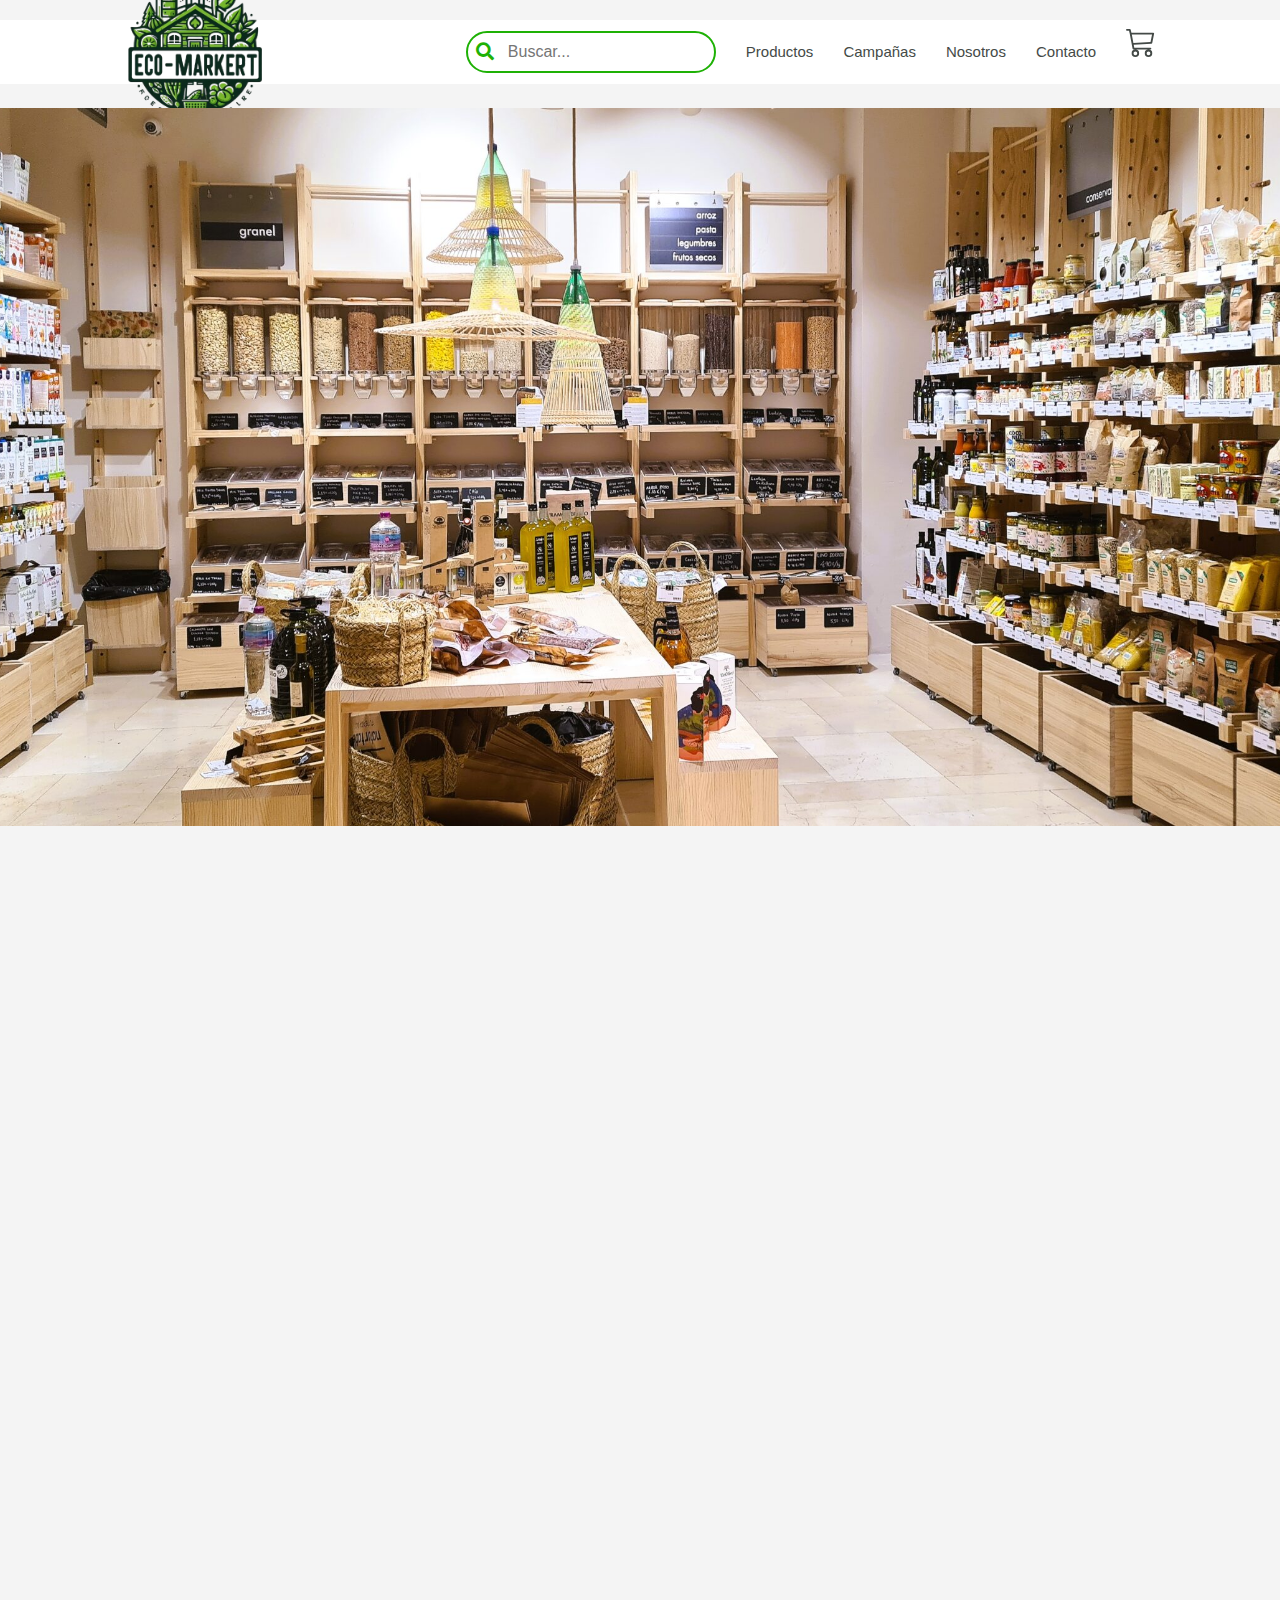
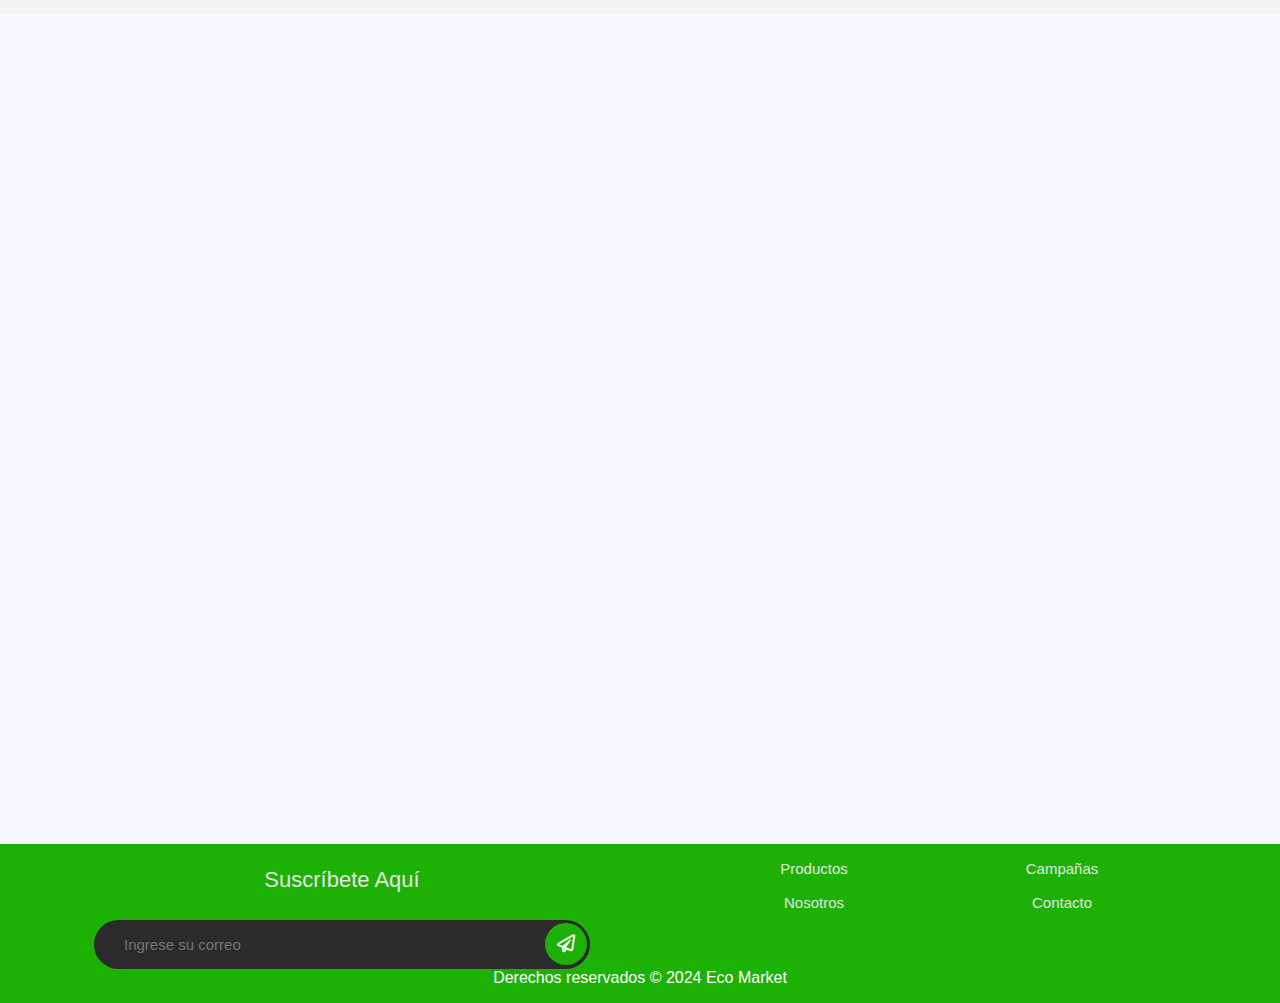
==== index.html @ e02c8fd3 "sas" ====
<!DOCTYPE html>
<html lang="es">
<head>
    <meta charset="UTF-8">
    <meta name="viewport" content="width=device-width, initial-scale=1.0">
    <meta http-equiv="X-UA-Compatible" content="ie=edge">
    <title>Eco Market</title>

    <!-- FUENTE GOOGLE FONTS : Poppins -->
    <link href="https://fonts.googleapis.com/css2?family=Poppins:wght@200;300;400;500;600;700;800&display=swap" rel="stylesheet">

    <!-- ICONS: Font Awesome -->
    <link rel="stylesheet" href="https://use.fontawesome.com/releases/v5.8.1/css/all.css">

    <!-- ICONS: Line Awesome -->
    <link rel="stylesheet" href="https://maxst.icons8.com/vue-static/landings/line-awesome/line-awesome/1.3.0/css/line-awesome.min.css">

    <!-- Animaciones AOS -->
    <link rel="stylesheet" href="https://unpkg.com/aos@next/dist/aos.css">


    <!-- Mis Estilos -->
    <link rel="stylesheet" href="css/estilos.css">

</head>
<body>

    <div class="hm-wrapper">

        <!-- =================================
           HEADER MENU
        ================================== -->
        <div class="hm-header">

            <div class="container">
                <div class="header-menu">

                    <div class="hm-logo">
                        <a href="#">
                            <img src="img/Logo_eco_market.png" alt="">
                        </a>
                    </div>

                    <nav class="hm-menu">
                        <ul>
                            <li class="search-icon">
                                <input type="search" placeholder="Buscar..." aria-label="Buscar">
                                <label class="icon">
                                    <span class="fas fa-search"></span>
                                </label>
                            </li>                            
                            <li><a href="Productos.html">Productos</a></li>
                            <li><a href="Campañas.html">Campañas</a></li>
                            <li><a href="Nosotros.html">Nosotros</a></li>
                            <li><a href="Contacto.html">Contacto</a></li>
                            <li class="car"><a href="carrito.html" >
                                <svg class="bi bi-cart3" width="2em" height="2em" viewBox="0 0 16 16" fill="currentColor" xmlns="http://www.w3.org/2000/svg">
                                  <path fill-rule="evenodd" d="M0 1.5A.5.5 0 0 1 .5 1H2a.5.5 0 0 1 .485.379L2.89 3H14.5a.5.5 0 0 1 .49.598l-1 5a.5.5 0 0 1-.465.401l-9.397.472L4.415 11H13a.5.5 0 0 1 0 1H4a.5.5 0 0 1-.491-.408L2.01 3.607 1.61 2H.5a.5.5 0 0 1-.5-.5zM3.102 4l.84 4.479 9.144-.459L13.89 4H3.102zM5 12a2 2 0 1 0 0 4 2 2 0 0 0 0-4zm7 0a2 2 0 1 0 0 4 2 2 0 0 0 0-4zm-7 1a1 1 0 1 0 0 2 1 1 0 0 0 0-2zm7 0a1 1 0 1 0 0 2 1 1 0 0 0 0-2z"/>
                                </svg></a>
                              </li>
                        </ul>


                        <div class="icon-menu">
                            <button type="button"><i class="fas fa-bars"></i></button>
                        </div>

                    </nav>

                </div>
            </div>

        </div>

        <!-- =================================
           HEADER MENU Movil
        ================================== -->
        <div class="header-menu-movil"> 
            <button class="cerrar-menu"><i class="fas fa-times"></i></button>
            <ul>
                <li><a href="#" id="productos">Productos</a></li>
                <li><a href="#" id="campanas">Campañas</a></li>
                <li><a href="#" id="nosotros">Nosotros</a></li>
                <li><a href="#" id="contacto">Contacto</a></li>
            </ul>
        </div>
        
        <script>
            // Redireccionar al hacer clic en cada enlace
            document.getElementById('productos').addEventListener('click', function() {
                window.location.href = 'productos.html';
            });
            
            document.getElementById('campanas').addEventListener('click', function() {
                window.location.href = 'campanas.html';
            });
        
            document.getElementById('nosotros').addEventListener('click', function() {
                window.location.href = 'nosotros.html';
            });
        
            document.getElementById('contacto').addEventListener('click', function() {
                window.location.href = 'contacto.html';
            });
        </script>
        



        <!-- =================================
           BANNER
        ================================== -->
<div class="slider">
        <ul>
         <li><img src="img\portada1.jpg" alt="..."></li>
         <li><img src="img\portada3.avif" alt="..."></li>
        <li><img src="img\portada 12.jpg" alt="..."></li>
        
        </ul>
</div>


        <!-- =================================
           HOME CATEGROIAS
        ================================== -->
        <div class="hm-page-block">
            <div class="container">
                <div class="header-title">
                    <h1  data-aos="fade-up" data-aos-duration="3000">Categorías</h1>
                </div>

                <div class="hm-grid-category">

                    <div class="grid-item" data-aos="fade-up" data-aos-duration="1000">
                        <a href="#">
                            <img src="img/hogar.avif" alt="">
                            <div class="c-info">
                                <h3>Hogar</h3>
                            </div>
                        </a>
                    </div>

                    <div class="grid-item" data-aos="fade-up" data-aos-duration="1500">
                        <a href="#">
                            <img src="img/cocina.jpg" alt="">
                            <div class="c-info">
                                <h3>Cocina</h3>
                            </div>
                        </a>
                    </div>

                    <div class="grid-item" data-aos="fade-up" data-aos-duration="2000">
                        <a href="#">
                            <img src="img/alimentacion.jpg" alt="">
                            <div class="c-info">
                                <h3>Alimentación</h3>
                            </div>
                        </a>
                    </div>

                    <div class="grid-item" data-aos="fade-up" data-aos-duration="2000">
                        <a href="#">
                            <img src="img/arte.jpg" alt="">
                            <div class="c-info">
                                <h3>Arte-Sano</h3>
                            </div>
                        </a>
                    </div>

                </div>

            </div>
        </div>


         <!-- =================================
           HOME PRODUCTOS DESTACADOS
        ================================== -->
        <div class="hm-page-block bg-fondo">

            <div class="container">

                <div class="header-title" data-aos="fade-up">
                    <h1>Productos populares</h1>
                </div>

                <!-- TABS -->
                <ul class="hm-tabs" data-aos="fade-up">
                    <li class="hm-tab-link">
                        Mascotas
                    </li>

                    <li class="hm-tab-link ">
                        Bebidas
                    </li>

                    <li class="hm-tab-link ">
                        Belleza
                    </li>

                    <li class="hm-tab-link ative">
                        En oferta
                    </li>

                </ul>

                <!-- CONTENIDO DE LOS TABS -->
                <!-- Zapatillas -->
                <div class="tabs-content" data-aos="fade-up">

                    <div class="grid-product">

                        <div class="product-item">
                            <div class="p-portada">
                                <a href="">
                                    <img src="img/vegancan.webp" alt="">
                                </a>
                                <span class="stin stin-new">Nuevo</span>
                            </div>

                            <div class="p-info">
                               <a href=""> <h3>Vegan Can 1KG</h3></a>
                                <div class="precio">
                                    <span>S/ 88.10</span>
                                </div>
                                <a href="#" class="hm-btn btn-primary uppercase">AGREGAR AL CARRITO</a>
                            </div>

                        </div>

                        <div class="product-item">
                            <div class="p-portada">
                                <a href="">
                                    <img src="img/barker.webp" alt="">
                                </a>
                            </div>

                            <div class="p-info">
                               <a href=""> <h3>BARKER FOOD CARNE</h3></a>
                                <div class="precio">
                                    <span>S/ 100.09</span>
                                </div>
                                <a href="#" class="hm-btn btn-primary uppercase">AGREGAR AL CARRITO</a>
                            </div>

                        </div>

                        <div class="product-item">
                            <div class="p-portada">
                                <a href="">
                                    <img src="img/heladobark.png" alt="">
                                </a>
                            </div>

                            <div class="p-info">
                               <a href=""> <h3>BARKER YOGY HELADO DE YOGURT PARA MASCOTAS 100GR.</h3></a>
                                <div class="precio">
                                    <span>S/ 69.90</span>
                                </div>
                                <a href="#" class="hm-btn btn-primary uppercase">AGREGAR AL CARRITO</a>
                            </div>

                        </div>

                        <div class="product-item">
                            <div class="p-portada">
                                <a href="">
                                    <img src="img/salmon.png" alt="">
                                </a>
                                <span class="stin stin-new">Nuevo</span>
                            </div>

                            <div class="p-info">
                               <a href=""> <h3>BARKER FOOD SALMON</h3></a>
                                <div class="precio">
                                    <span>S/ 1100.04</span>
                                </div>
                                <a href="#" class="hm-btn btn-primary uppercase">AGREGAR AL CARRITO</a>
                            </div>

                        </div>

                    </div>

                </div>

                <!-- Bebidas -->
                <div class="tabs-content" data-aos="fade-up">

                    <div class="grid-product">

                        <div class="product-item">
                            <div class="p-portada">
                                <a href="">
                                    <img src="img/bebida1.png" alt="">
                                </a>
                                <span class="stin stin-new">Nuevo</span>
                            </div>

                            <div class="p-info">
                               <a href=""> <h3>AQUA LIGHT AGUA NATURAL SIN GAS 600ML</h3></a>
                                <div class="precio">
                                    <span>S/ 2.99</span>
                                </div>
                                <a href="#" class="hm-btn btn-primary uppercase">AGREGAR AL CARRITO</a>
                            </div>

                        </div>

                        <div class="product-item">
                            <div class="p-portada">
                                <a href="">
                                    <img src="img/bebida2.png" alt="">
                                </a>
                                <span class="stin stin-new">Nuevo</span>
                            </div>

                            <div class="p-info">
                               <a href=""> <h3>ALYSSOL NECTAR DE AGUAYMANTO 300ML</h3></a>
                                <div class="precio">
                                    <span>S/ 4.99</span>
                                </div>
                                <a href="#" class="hm-btn btn-primary uppercase">AGREGAR AL CARRITO</a>
                            </div>

                        </div>

                        <div class="product-item">
                            <div class="p-portada">
                                <a href="">
                                    <img src="img/bebida3.png" alt="">
                                </a>
                            </div>

                            <div class="p-info">
                               <a href=""> <h3>BAILEYS ORIGINAL LICOR DE CREMA 750ML</h3></a>
                                <div class="precio">
                                    <span>S/ 69.99</span>
                                </div>
                                <a href="#" class="hm-btn btn-primary uppercase">AGREGAR AL CARRITO</a>
                            </div>

                        </div>

                        <div class="product-item">
                            <div class="p-portada">
                                <a href="">
                                    <img src="img/bebida4.png" alt="">
                                </a>
                            </div>

                            <div class="p-info">
                               <a href=""> <h3>BEBIDA DE ALOE VERA DRINK HOUSSY 1.5LT</h3></a>
                                <div class="precio">
                                    <span>S/ 15.99</span>
                                </div>
                                <a href="#" class="hm-btn btn-primary uppercase">AGREGAR AL CARRITO</a>
                            </div>

                        </div>

                    </div>

                </div>

                <!-- Belleza -->
                <div class="tabs-content" data-aos="fade-up">

                    <div class="grid-product">

                        <div class="product-item">
                            <div class="p-portada">
                                <a href="">
                                    <img src="img/belleza.png" alt="">
                                </a>
                                <span class="stin stin-new">Nuevo</span>
                            </div>

                            <div class="p-info">
                               <a href=""> <h3>ACEITE DE JOJOBA GREEN HOUSE 60ML</h3></a>
                                <div class="precio">
                                    <span>S/ 21.99</span>
                                </div>
                                <a href="#" class="hm-btn btn-primary uppercase">AGREGAR AL CARRITO</a>
                            </div>

                        </div>

                        <div class="product-item">
                            <div class="p-portada">
                                <a href="">
                                    <img src="img/belleza2.png" alt="">
                                </a>
                            </div>

                            <div class="p-info">
                               <a href=""> <h3>TERRA AMAZONAS ACEITE DE AGUAJE 30ML</h3></a>
                                <div class="precio">
                                    <span>S/ 36.99</span>
                                </div>
                                <a href="#" class="hm-btn btn-primary uppercase">AGREGAR AL CARRITO</a>
                            </div>

                        </div>

                        <div class="product-item">
                            <div class="p-portada">
                                <a href="">
                                    <img src="img/belleza3.png" alt="">
                                </a>
                            </div>

                            <div class="p-info">
                               <a href=""> <h3>AGUA DE ROSAS MISHA RASTRERA 50ML</h3></a>
                                <div class="precio">
                                    <span>S/ 28.234</span>
                                </div>
                                <a href="#" class="hm-btn btn-primary uppercase">AGREGAR AL CARRITO</a>
                            </div>

                        </div>

                        <div class="product-item">
                            <div class="p-portada">
                                <a href="">
                                    <img src="img/belleza4.png" alt="">
                                </a>
                            </div>

                            <div class="p-info">
                               <a href=""> <h3>TERRA AMAZONAS ACEITE ESENCIAL DE LAVANDA 100%NATURAL 10ML</h3></a>
                                <div class="precio">
                                    <span>S/ 100.01</span>
                                </div>
                                <a href="#" class="hm-btn btn-primary uppercase">AGREGAR AL CARRITO</a>
                            </div>

                        </div>

                    </div>

                </div>

                <!-- En oferta -->
                <div class="tabs-content" data-aos="fade-up">

                    <div class="grid-product">

                        <div class="product-item">
                            <div class="p-portada">
                                <a href="">
                                    <img src="img/oferta1.webp" alt="">
                                </a>
                                <span class="stin stin-oferta">Oferta</span>
                            </div>

                            <div class="p-info">
                               <a href=""> <h3>ACEITE DE CARTAMO OLEICO 170ML</h3></a>
                                <div class="precio">
                                    <span>S/ 17.99</span>
                                    <span class="thash">S/ 29.99</span>
                                </div>
                                <a href="#" class="hm-btn btn-primary uppercase">AGREGAR AL CARRITO</a>
                            </div>

                        </div>

                        <div class="product-item">
                            <div class="p-portada">
                                <a href="">
                                    <img src="img/oferta2.png" alt="">
                                </a>
                                <span class="stin stin-oferta">Oferta</span>
                            </div>

                            <div class="p-info">
                               <a href=""> <h3>CREMA Y NATA PURÉ DE CAMOTE 500ML</h3></a>
                                <div class="precio">
                                    <span>S/ 16.88</span>
                                    <span class="thash">S/ 25.99</span>
                                </div>
                                <a href="#" class="hm-btn btn-primary uppercase">AGREGAR AL CARRITO</a>
                            </div>

                        </div>

                        <div class="product-item">
                            <div class="p-portada">
                                <a href="">
                                    <img src="img/oferta3.png" alt="">
                                </a>
                                <span class="stin stin-oferta">Oferta</span>
                            </div>

                            <div class="p-info">
                               <a href=""> <h3>DELGA PLUS AMAZING LIFE 75GR</h3></a>
                                <div class="precio">
                                    <span>S/ 26.99</span>

                                    <span class="thash">S/ 39.90</span>
                                </div>
                                <a href="#" class="hm-btn btn-primary uppercase">AGREGAR AL CARRITO</a>
                            </div>

                        </div>

                        <div class="product-item">
                            <div class="p-portada">
                                <a href="">
                                    <img src="img/oferta4.png" alt="">
                                </a>
                                <span class="stin stin-oferta">Oferta</span>
                            </div>

                            <div class="p-info">
                               <a href=""> <h3>GALLETONES CACAO EXTRA Y AVENA 2UND FRUTY 100GR</h3></a>
                                <div class="precio">
                                    <span>S/ 24.99</span>
                                    <span class="thash">S/ 30.88</span>
                                </div>
                                <a href="#" class="hm-btn btn-primary uppercase">AGREGAR AL CARRITO</a>
                            </div>

                        </div>

                    </div>

                </div>

            </div>

        </div>



         <!-- =================================
           FOOTER
        ================================== -->
        <footer>
            
            <div class="container">

                <div class="foo-row">
                    <div class="foo-col">
                        <h2>Suscríbete Aquí</h2>
                        <form action="" method="GET">

                            <div class="f-input">
                                <input type="text" placeholder="Ingrese su correo">
                                <button type="submit" class="hm-btn-round btn-primary"><i class="far fa-paper-plane"></i></button>
                            </div>
                        </form>

                    </div>

                    <div class="foo-col">
                        <ul>
                           <li><a href="Productos.html">Productos</a></li>
                           <li><a href="Campañas.html">Campañas</a></li>
                           <li><a href="Nosotros.html">Nosotros</a></li>
                           <li><a href="Contacto.html">Contacto</a></li>
                           
                        </ul>
                    </div>
                    

                </div>

            </div>
        
                <div class="container">
                    <p>Derechos reservados &copy; 2024 Eco Market</p>
                    
                    
                </div>
            

        </footer>

       
        

    </div>
    
    <!-- Animaciones : AOS-->
    <script src="https://unpkg.com/aos@next/dist/aos.js"></script>

    <!-- Mi Script -->
    <script src="js/app.js"></script>

    <script>
    
        AOS.init({
            duration: 1200,
        })


    </script>

</body>
</html>
---- css/estilos.css ----
:root{
    --color-principal: #1eb105;
    --color-primary-hover:#52e439;
    --color-verde:#04A75B;
    --color-negro: #444A47;
    --color-fondo: #F7F9FD;
    --color-footer: #151515;
}

*,::after, ::before{
    box-sizing: border-box;
}

*{
    padding: 0px;
    margin: 0;
}

body{
    font-family: 'Poppins', sans-serif;
}

.hm-wrapper{
    position: relative;
}

.hm-wrapper, body{
    min-height: 100%;
}

a{
    text-decoration: none;
}

ul,ol{
    list-style: none;
}

img{
    width: 100%;
    height: 100%;
    object-fit: cover;
    vertical-align: middle;
    border-style: none;
}

.bg-fondo{
    background: var(--color-fondo);
}

.container{
    width: 1122px;
    padding: 0 15px;
    margin: 0 auto;
}

@media screen and (min-width: 1px){
    .container{
        width: auto;
        max-width: 1122px !important;
    }
}

.uppercase{

    text-transform: uppercase !important;
}

/*=================================
    ESTILOS: Botones
==================================*/

.hm-btn{
    display: inline-block;
    position: relative;
    padding: 12px 25px;
    background: transparent;
    border: none;
    cursor: pointer;
    font-size: 14px;
    outline: 0;

}

.btn-primary{
    background: var(--color-principal);
    color: #fff;
    border-radius: 25px;
    text-align: center;
}

.btn-primary:hover{
    background: var(--color-primary-hover);
}



/*=================================
    ESTILOS: Headerhm
==================================*/

.header-menu-movil{
    display: none;
}


.hm-header{
    position: relative;
    height: 64px;
    background: #fff;
    line-height: 64px;
    -webkit-transition: all .6s ease-in-out;
    -moz-transition: all .6s ease-in-out;
    -ms-transition: all .6s ease-in-out;
    -o-transition: all .6s ease-in-out;
    transition: all .6s ease-in-out;
    margin-top: 20px;
    margin-bottom: 20px;
    box-sizing: border-box;
}
.hm-header .container{
    height: 100%;
}

.hm-header.header-fixed{
    position: fixed;
    width: 100%;
    top: 0;
    left: 0;
    box-shadow: 0px 3px 6px rgba(0, 0, 0, 8%);
    z-index: 99;
    margin-top: 0px;
    margin-bottom: 0px;
}

.header-menu{
    display: flex;
    height: 100%;
    justify-content: space-between;
    align-items: center;
}

.header-menu .hm-logo{
    width: 202px;
}

.hm-menu{
    display: flex;
    position: relative;
}

.hm-menu ul{
    display: flex;
}

.hm-menu ul li a{
    color: var(--color-negro);
    font-size: 15px;
    margin-right: 30px;
    display: inline-block;
}

.hm-menu ul li a:hover{
    color: var(--color-principal);
}

.hm-menu .hm-icon-cart{
    margin-left: 10px;
}

.hm-menu .hm-icon-cart a{
    font-size: 33px;
    color: var(--color-negro);
    position: relative;
}

.hm-menu .hm-icon-cart a span{
    position: absolute;
    width: 20px;
    height: 20px;
    line-height: 20px;
    text-align: center;
    top: 2px;
    right: -2px;
    font-size: 10px;
    border-radius: 50%;
    background: var(--color-principal);
    color: #fff;
    
}

/*=================================
    ESTILOS: banner
==================================*/
.slider{
    padding-top: 4rem;
    width: 100%;
    margin: auto;
    overflow: hidden;
}
.slider ul{
    display:flex;
    padding: 0;
    width: 300%;
    animation: cambio 20s infinite;
    animation-direction: alternate;
    animation-timing-function:linear;
}
.slider li{
    list-style: none;
    width: 100%;
}
.slider img{
    width: 100%;
    transform: translateY(-60px); 
}

@keyframes cambio{
    0%{margin-left: 0;}
    30%{margin-left:0;}

    35%{margin-left: -100%;}
    65%{margin-left: -100%;}

    70%{margin-left: -200%;}
    100%{margin-left: -200%;}
}


/*=================================
    ESTILOS: categorias home
==================================*/
.hm-page-block{
    position: relative;
    padding: 150px 0px;
}

.header-title{
    margin-bottom: 50px;
}

.header-title h1{
    color: var(--color-negro);
    position: relative;
    text-align: center;
    font-size: 30px;
    font-weight: 600;
    padding-bottom: 16px;
}

.header-title h1::after{
    content: '';
    width: 76px;
    height: 5px;
    background: var(--color-principal);
    bottom: 0;
    left: 50%;
    transform: translateX(-50%);
    position: absolute;
    border-radius: 3px;

}

.hm-grid-category,
.grid-product{
    display: grid;
    grid-template-columns: repeat(4,calc(25% - 2rem*3/4));
    row-gap: 2rem;
    column-gap: 2rem;
    max-width: 1122px;
}

.hm-grid-category .grid-item{
    position: relative;
    border-radius: 5px;
    overflow: hidden;
    max-height: 360px;
    
}

.hm-grid-category .grid-item img,
.grid-product .product-item .p-portada img{
    transition: all .3s ease-in;
}

.hm-grid-category .grid-item img:hover,
.grid-product .product-item .p-portada img:hover{
    transform: scale(1.07);
}

.hm-grid-category .grid-item:hover .c-info{
    transform: translateY(0%);
}

.hm-grid-category .grid-item .c-info{
    position: absolute;
    width: 100%;
    bottom: 0;
    left: 0;
    color: #fff;
    padding: 20px;
    background: rgba(0, 0, 0, 40%);
    transform: translateY(100%);
    transition: all .3s ease-in;
}

.hm-grid-category .grid-item .c-info h3{
    font-size: 16px;
    font-weight: 400;
    text-align: center;
}


/*=================================
    ESTILOS: Productos destacados
==================================*/

.hm-tabs{
    display: flex;
    justify-content: center;
    align-content: center;
    flex-wrap: wrap;
    flex-direction: row;
}

.hm-tabs .hm-tab-link{
    margin: 0px 20px;
    background: #fff;
    border:1px solid #EEF5F9;
    padding: 10px 30px;
    border-radius: 22px;
    color: #7C807E;
    cursor: pointer;
    transition: all .3s;
}

.hm-tabs .hm-tab-link.active,
.hm-tabs .hm-tab-link:hover{
    background: var(--color-principal);
    color: #fff;
}

.hm-tabs .hm-tab-link.active .tabs-content{
    background: red;
}
/* CONTENIDO TABs */
.tabs-content{
    display: none;
    padding-top: 50px;
}

.tabs-content.tab-active{
    display: block;
}

.grid-product .product-item{
    overflow: hidden;
    background: #fff;
    border:1px solid #EEF5F9;
    border-radius: 5px;
    
}

.grid-product .product-item:hover{
    /* box-shadow: 0px 8px 24px rgba(174,172,243,40%); */
    box-shadow: 0px 8px 24px rgba(220,229,245,63%);
}


.grid-product .product-item .p-portada{
    width: 100%;
    height: 265px;
    position: relative;
    overflow: hidden;
}

.grid-product .product-item .p-portada .stin{
    position: absolute;
    left: 12px;
    bottom: 12px;
    background: var(--color-fondo);
    font-size: 13px;
    padding: 5px 10px;
    border-radius: 16px;
}


.grid-product .product-item .p-portada .stin.stin-new{
    background: var(--color-verde);
    color: #fff;
}

.grid-product .product-item .p-portada .stin.stin-oferta{
    background: var(--color-principal);
    color: #fff;
}

.grid-product .product-item .p-info{
    padding: 20px 16px;
    display: flex;
    flex-direction: column;
    justify-content: space-between;
    height: calc(100% - 265px);
}

.grid-product .product-item .p-info h3{
    font-size: 18px;
    font-weight: 600;
    color: var(--color-negro);
    line-height: 26px;
    margin-bottom: 16px;
}

.grid-product .product-item .p-info .precio{
    margin-bottom: 30px;
    display: flex;
    align-items: center;
}

.grid-product .product-item .p-info .precio span{
    font-size: 24px;
    font-weight: 700;
    color: var(--color-negro);

}

.grid-product .product-item .p-info .precio span.thash{
    font-size: 16px;
    font-weight: 400;
    margin-left: 10px;
    color: #A7A7A7;
    text-decoration: line-through;
}

.grid-product .product-item .p-info .hm-btn{
    width: 100%;
}

/*=================================
    ESTILOS: Footer
==================================*/

footer{
    background: #151515;
    padding: 80px 0px;
}

footer .foo-row{
    display: flex;
    justify-content: space-between;
}

footer .foo-row .foo-col{
    width: 50%;
}

footer .foo-row .foo-col:last-child{
    margin-left: 50px;
}

footer .foo-row .foo-col:first-child{
    margin-right: 50px;
}

footer .foo-row .foo-col h2{
    color: #E3E3E3;
    line-height: 40px;

    font-size: 22px;
    font-weight: 500;
    margin-bottom: 20px;
}

footer form .f-input{
    width: 100%;
    position: relative;
}

footer form .f-input input{
    width: 100%;
    display: block;
    padding: 16px 30px;
    background: #2C2B2B;
    border: none;
    padding-right: 50px;
    font-size: 15px;
    border-radius: 25px;
    outline: 0;
    color: #A7A1A1;
}

footer form .f-input .hm-btn-round{
    position: absolute;
    right: 0px;
    top: 50%;
    transform: translateY(-50%);
    width: 42px;
    height: 42px;
    border: none;
    font-size: 18px;margin-right: 3px;
    cursor: pointer;
}


footer .foo-row .foo-col ul{
    display: flex;
    flex-direction: row;
    justify-content: space-between;
    flex-wrap: wrap;
}

footer .foo-row .foo-col ul li{
    width: 50%;
    margin-bottom: 16px;
}

footer .foo-row .foo-col ul li a{
    color: #E3E3E3;
    font-size: 15px;
}

footer .foo-row .foo-col ul li a:hover{
    color: var(--color-principal);
    text-decoration: underline;
}


.foo-copy{
    background: #000000;
    padding: 40px 0px;
}

.foo-copy p{
    text-align: center;
    color: #E3E3E3;
    font-size: 14px;
    font-weight: 300;
}



/*=================================
    ESTILOS: RESPOIVE
==================================*/
@media screen and (max-width: 1024px){
    .grid-product{
        grid-template-columns: repeat(3,calc(33.33% - 2rem*2/3));
        column-gap: 2rem;
        row-gap: 2rem;
    }
}

.hm-header .icon-menu{
    display: none;
}

@media screen and (max-width: 800px){
    .hm-banner{
        height: 400px;
        min-height: 400px;
    }

    .hm-grid-category,
    .grid-product{
        grid-template-columns: repeat(2,calc(50% - 2rem*1/2));
        column-gap: 2rem;
        row-gap: 2rem;
    }

    .hm-header .hm-menu ul{
        display: none;
    }

    .hm-header .icon-menu{
        display: block;
        margin-left: 20px;

    }

    .hm-header .icon-menu button{
        background: transparent;
        border: none;
        font-size: 22px;
        color: var(--color-negro);
    }

    footer .foo-row{
        flex-direction: column;
    }

    footer .foo-row .foo-col{
        width: 100%;
        margin-left: 0px !important;
        margin-right: 0px !important;
    }

    footer .foo-row .foo-col ul{
        display: none;
    }

    .hm-tabs .hm-tab-link{
        margin: 0px 10px;
        margin-bottom: 10px;
    }

    /* menu */
    .header-menu-movil{
        background: var(--color-principal);
        position: fixed;

        display: block;
        padding: 40px;
        top: 0;
        right: 0;
        width: 100%;
        height: 100vh;
        z-index: 1000;
        transition: all .3s ease;
        transform: translate(-100%);
    }

    .header-menu-movil.active{
        transform: translate(0%);
    }

    .header-menu-movil .cerrar-menu{
        position: absolute;
        top: 15px;
        right: 15px;
        width: 45px;
        height: 45px;
        line-height: 45px;
        border-radius: 50%;
        border: none;
        background: #fff;
        font-size: 18px;
        color: var(--color-negro);
    }

    .header-menu-movil ul li{
        position: relative;
        margin: 10px 0px;
    }

    .header-menu-movil ul li a{
        display: inline-block;
        color: #fff;
    
    }
}

@media screen and (max-width: 400px){
    .hm-banner{
        height: 320px;
        min-height: 320px;
    }

    .hm-grid-category{
        grid-template-columns: repeat(2,calc(50% - 1rem*1/2));
        column-gap: 1rem;
        row-gap: 1rem;
    }

    .grid-product {
        grid-template-columns: repeat(1,100%);
        column-gap: 1rem;
    }


    .hm-tabs .hm-tab-link{
        margin: 0px 10px;
        margin-bottom: 10px;
    }

    
}
.search-icon {
    position: relative;
    display: inline-block;
    left: -30px; /* Ajusta este valor para mover a la izquierda */
}

input[type="search"] {
    padding: 10px 60px 10px 40px; /* Añadir espacio interno */
    border: 2px solid #1eb105; /* Color de borde color-principal: #FF5A5F*/
    border-radius: 25px; /* Bordes redondeados */
    width: 250px; /* Ancho del input */
    font-size: 16px; /* Tamaño de fuente */
    transition: border-color 0.3s; /* Transición suave */
}

input[type="search"]:focus {
    border-color: #1eb105; /* Color de borde al enfocar */
    outline: none; /* Sin borde de enfoque */
    
}

.icon {
    position: absolute;
    top: 50%;
    left: 10px; /* Ajustar posición del icono */
    transform: translateY(-50%); /* Centrar verticalmente */
    color: #1eb105; /* Color del icono */
    font-size: 18px; /* Tamaño del icono */
    pointer-events: none; /* Desactivar eventos del mouse */
}

.fas {
    transition: color 0.3s; /* Transición suave para el color del icono */
}

input[type="search"]:focus + .icon .fas {
    color: #1eb105; /* Cambiar color del icono al enfocar */
}



.hm-icon-cart {
    position: relative;
    display: inline-block;
}

.hm-icon-cart a {
    text-decoration: none;
    color: #000;
    font-size: 24px;
}

.hm-icon-cart span {
    position: absolute;
    top: -10px;
    right: -10px;
    background-color: red;
    color: white;
    border-radius: 50%;
    padding: 5px 10px;
    font-size: 14px;
    font-weight: bold;
}

body {
    font-family: Arial, sans-serif;
    margin: 0;
    padding: 0;
    background-color: #f4f4f4;
}

header {
    background-color: #1eb105;
    color: #fff;
    padding: 1rem;
    text-align: center;
}

h1 {
    margin: 0;
}

.navigation ul {
    list-style-type: none;
    padding: 0;
}

.navigation ul li {
    display: inline;
    margin-right: 20px;
}

.navigation ul li a {
    color: #fff;
    text-decoration: none;
}

section {
    padding: 2rem;
}

footer {
    background-color: #1eb105;
    color: #fff;
    text-align: center;
    padding: 1rem;
    position: absolute;
    width: 100%;
    bottom: 0;
}

.products, .about-us, .campaigns, .contact-form {
    display: flex;
    flex-direction: column;
    align-items: center;
}

.product, .campaign {
    border: 1px solid #ddd;
    padding: 1rem;
    margin: 1rem;
    width: 80%;
    text-align: center;
}

/* Estilos generales y tipografía */
body {
    font-family: 'Arial', sans-serif;
    margin: 0;
    padding: 0;
    box-sizing: border-box;
    background-image: url('img/CONACTOS.jpeg'); /* Imagen de fondo */
    background-size: cover;
    background-position: center;
    background-attachment: fixed;
    color: #333;
}

/* Estilos del encabezado */
header {
    background-color: rgba(0, 128, 0, 0.8); /* Fondo semi-transparente */
    color: #fff;
    padding: 20px 0;
    text-align: center;
}

header h1 {
    margin: 0;
    font-size: 2.5em;
}

.navigation ul {
    list-style: none;
    padding: 0;
    margin: 0;
}

.navigation ul li {
    display: inline-block;
    margin: 0 15px;
}

.navigation ul li a {
    text-decoration: none;
    color: #fff;
    font-weight: bold;
}

.navigation ul li a:hover {
    text-decoration: underline;
}

/* Estilos del formulario de contacto */
.contact-form {
    background-color: rgba(255, 255, 255, 0.9); /* Fondo blanco con opacidad */
    padding: 40px;
    max-width: 500px;
    margin: 50px auto;
    border-radius: 10px;
    box-shadow: 0 4px 10px rgba(0, 0, 0, 0.1);
}

.contact-form label {
    display: block;
    margin-bottom: 10px;
    font-weight: bold;
}

.contact-form input,
.contact-form textarea {
    width: 100%;
    padding: 10px;
    margin-bottom: 20px;
    border: 1px solid #ddd;
    border-radius: 5px;
    font-size: 1em;
}

.contact-form button {
    background-color: #28a745;
    color: white;
    padding: 15px;
    width: 100%;
    border: none;
    border-radius: 5px;
    font-size: 1.2em;
    cursor: pointer;
    transition: background-color 0.3s ease;
}

.contact-form button:hover {
    background-color: #218838;
}

/* Estilos de la campaña */
.campaign {
    background-color: rgba(255, 255, 255, 0.9); /* Fondo blanco con opacidad */
    padding: 40px;
    margin: 50px auto;
    max-width: 800px;
    text-align: center;
    border-radius: 10px;
    box-shadow: 0 4px 10px rgba(0, 0, 0, 0.1);
}

.campaign h2 {
    font-size: 2em;
    margin-bottom: 20px;
    color: #28a745;
}

.campaign p {
    font-size: 1.2em;
    line-height: 1.5;
    margin-bottom: 20px;
}

.campaign-image {
    max-width: 100%;
    height: auto;
    border-radius: 10px;
    box-shadow: 0 4px 10px rgba(0, 0, 0, 0.1);
}

/* Estilos del pie de página */
.foo-copy {
    background-color: rgba(0, 128, 0, 0.8); /* Fondo semi-transparente */
    text-align: center;
    padding: 20px;
    color: #fff;
    position: fixed;
    width: 100%;
    bottom: 0;
}

.foo-copy p {
    margin: 0;
}

/* Media queries para diseño responsive */
@media (max-width: 768px) {
    .navigation ul li {
        display: block;
        margin: 10px 0;
    }

    .contact-form, .campaign {
        padding: 20px;
        margin: 20px;
    }
}

/*slider*/
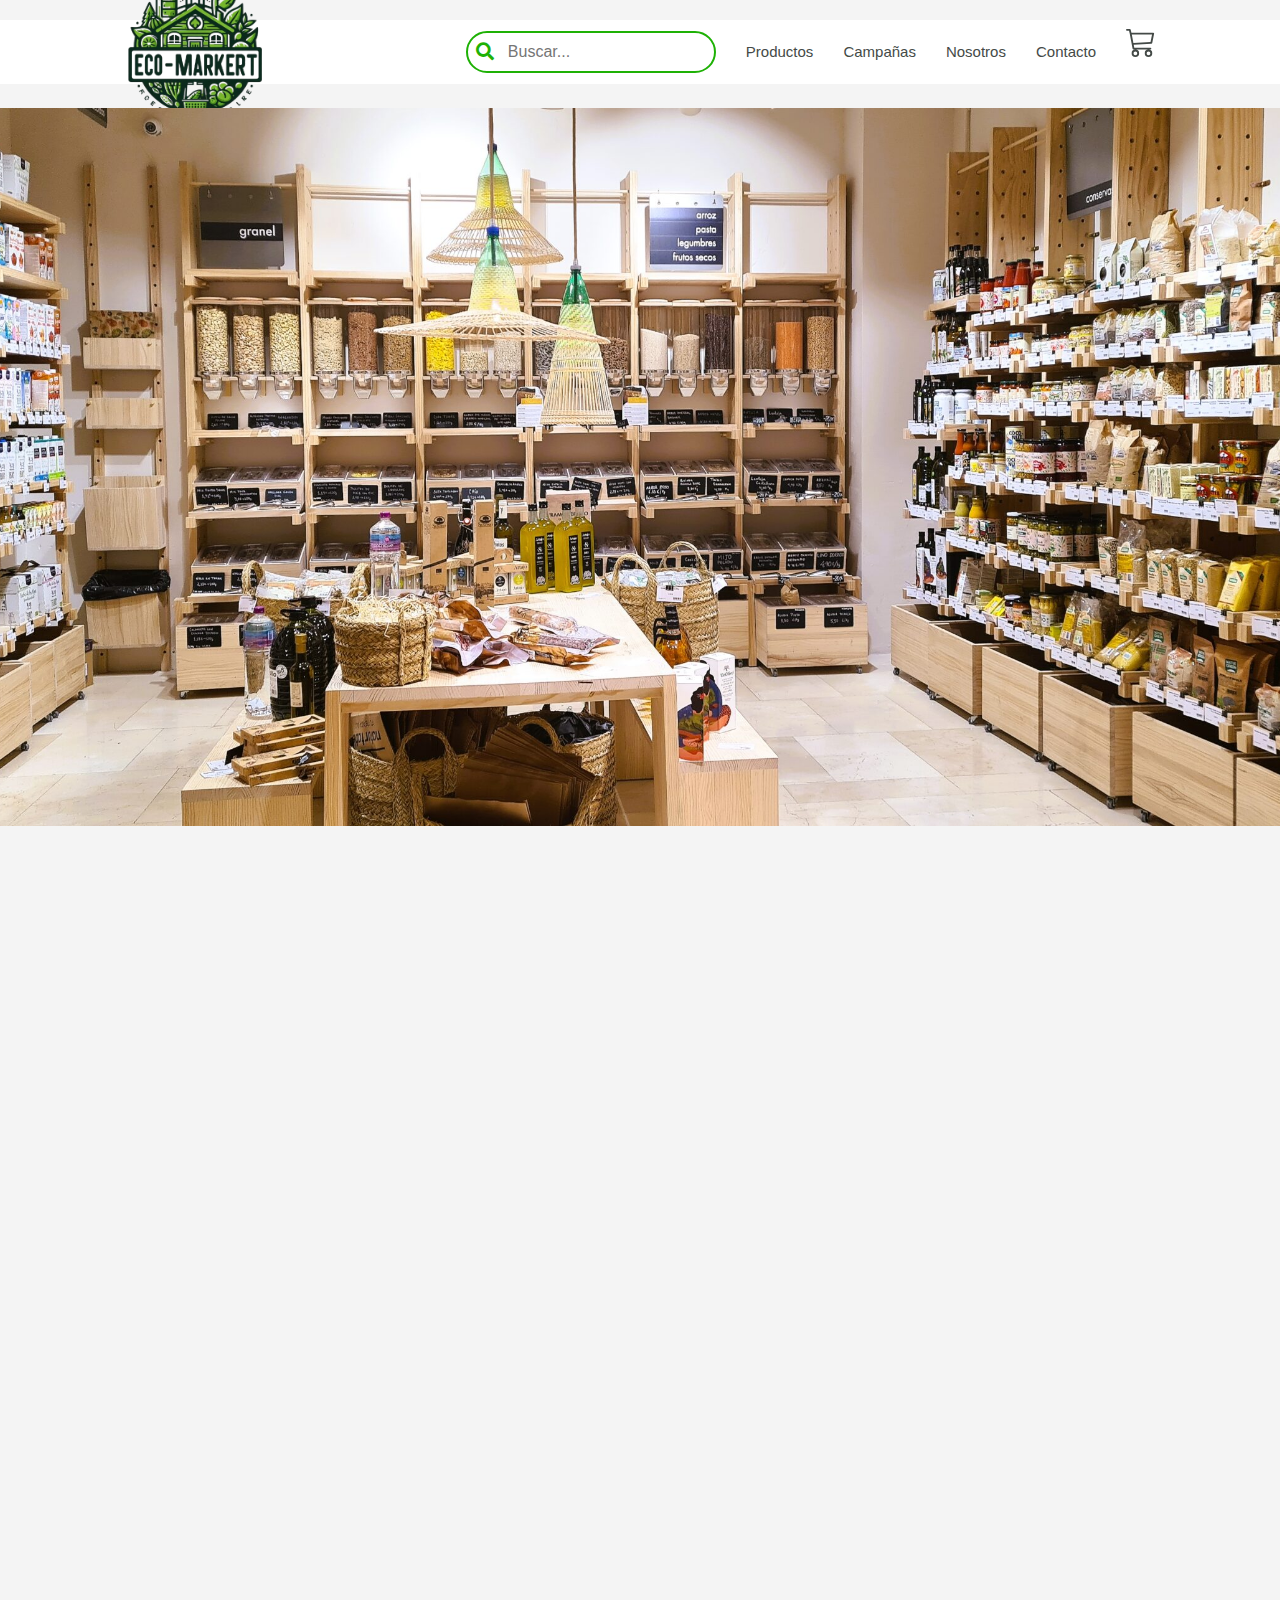
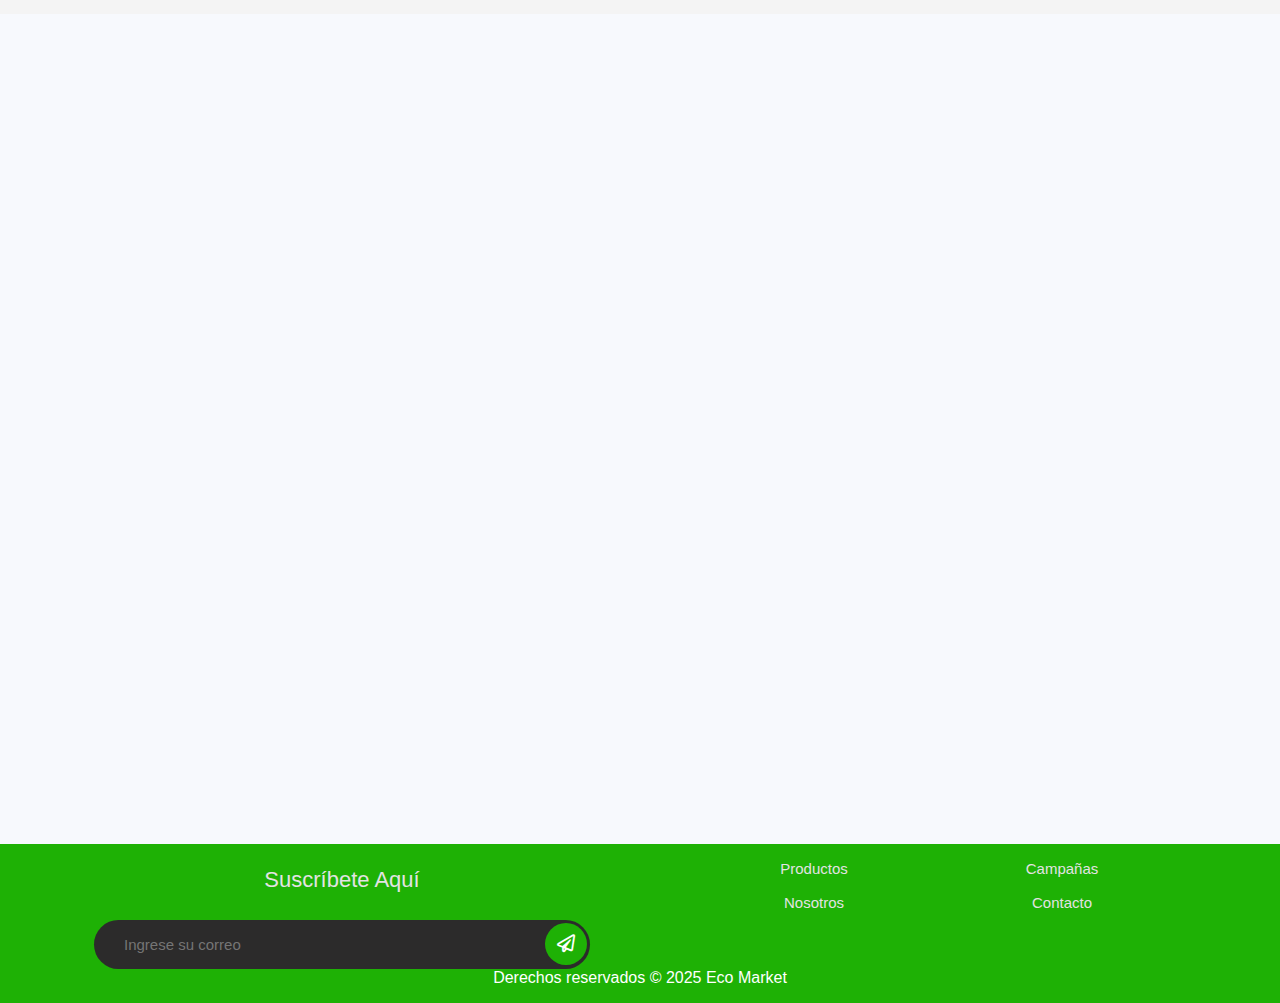
==== commit 6366f1d2: "Update index.html" ====
--- a/index.html
+++ b/index.html
@@ -569,7 +569,7 @@
             </div>
         
                 <div class="container">
-                    <p>Derechos reservados &copy; 2024 Eco Market</p>
+                    <p>Derechos reservados &copy; 2025 Eco Market</p>
                     
                     
                 </div>
@@ -598,4 +598,4 @@
     </script>
 
 </body>
-</html>+</html>
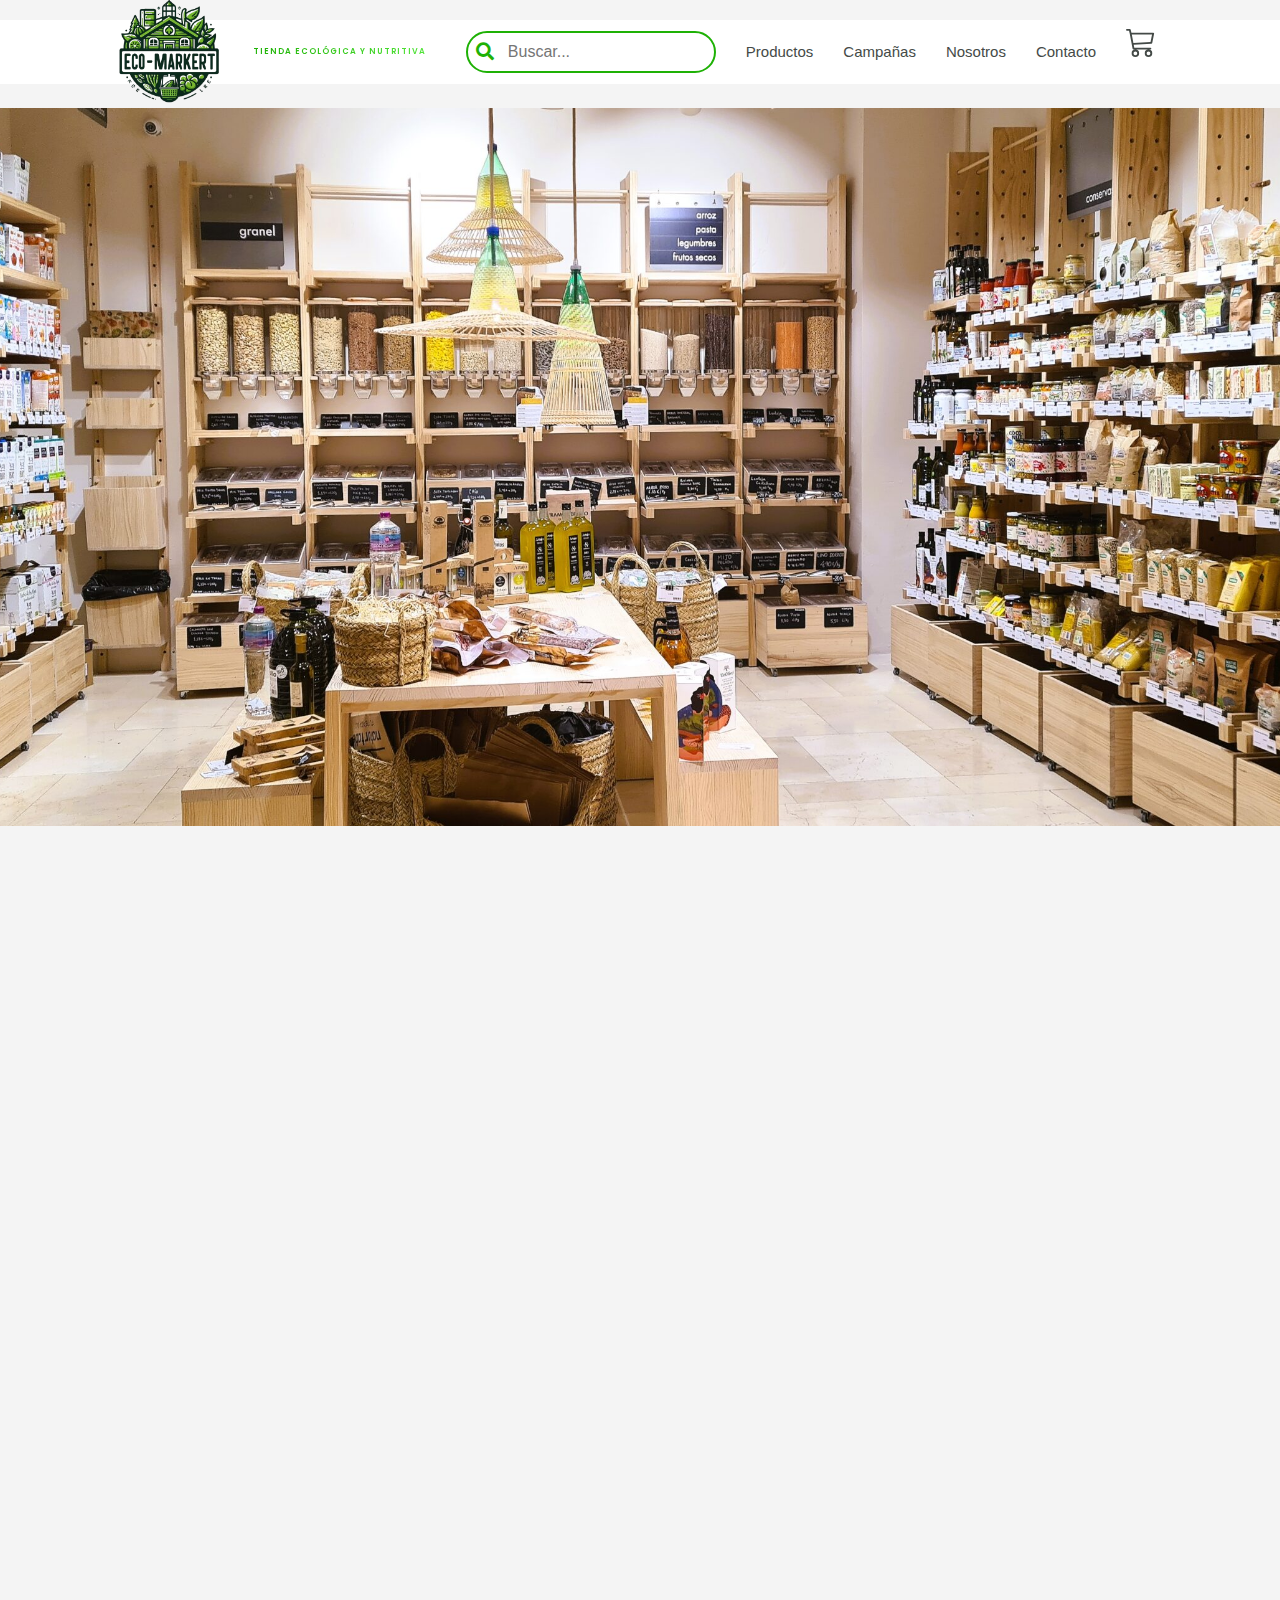
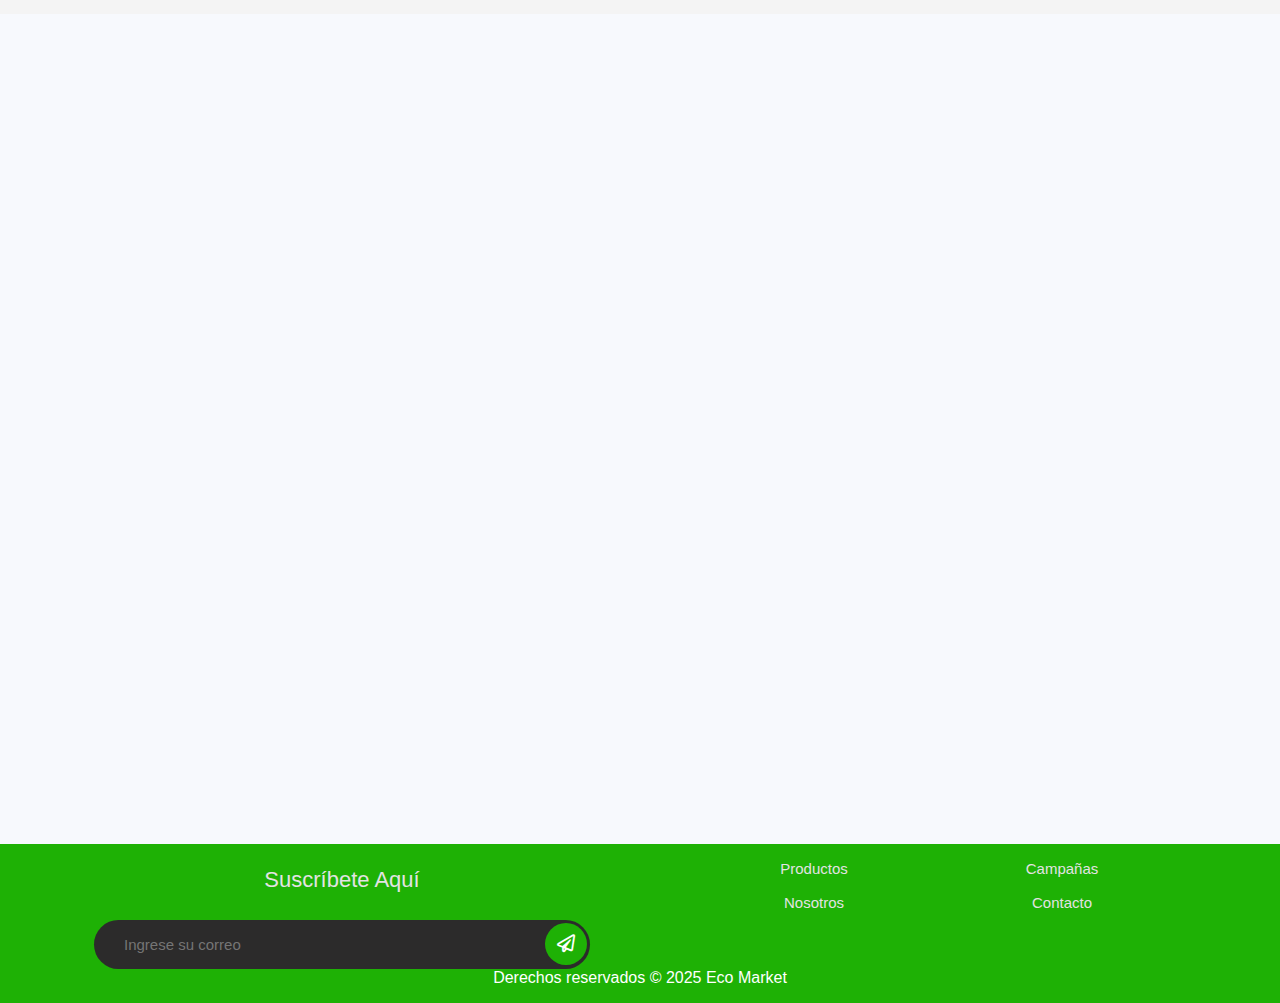
==== commit 9e217790: "Update index.html" ====
--- a/index.html
+++ b/index.html
@@ -39,6 +39,10 @@
                         <a href="#">
                             <img src="img/Logo_eco_market.png" alt="">
                         </a>
+                    </div>
+                    <!-- Contenedor para el texto -->
+                    <div class="hm-logo-text">
+                        <p>Tienda ecológica y nutritiva</p>
                     </div>
 
                     <nav class="hm-menu">
--- a/css/estilos.css
+++ b/css/estilos.css
@@ -139,10 +139,11 @@
     height: 100%;
     justify-content: space-between;
     align-items: center;
+    padding-left: 0; /* Elimina el padding izquierdo del contenedor padre */
 }
 
 .header-menu .hm-logo{
-    width: 202px;
+    width: 150px;
 }
 
 .hm-menu{
@@ -948,3 +949,21 @@
 }
 
 /*slider*/
+.hm-logo-text {
+    display: flex;
+    align-items: center;
+    margin-left: 0; /* Asegúrate de que no haya margen */
+    transform: translateX(-30px); /* Mueve el texto 10px hacia la izquierda */
+    font-size: 8px;
+    font-weight: bold;
+    color: var(--color-negro);
+    font-weight: 600; /* Negrita moderada */
+    color: var(--color-principal); /* Usa el color principal para destacar */
+    text-transform: uppercase; /* Convierte el texto a mayúsculas */
+    letter-spacing: 1px; /* Espaciado entre letras */
+    font-family: 'Poppins', sans-serif; /* Fuente moderna */
+    background: linear-gradient(90deg, #1eb105, #52e439); /* Fondo degradado */
+    -webkit-background-clip: text; /* Aplica el degradado al texto */
+    background-clip: text; /* Propiedad estándar para compatibilidad */
+    -webkit-text-fill-color: transparent; /* Hace que el fondo sea visible */
+}
